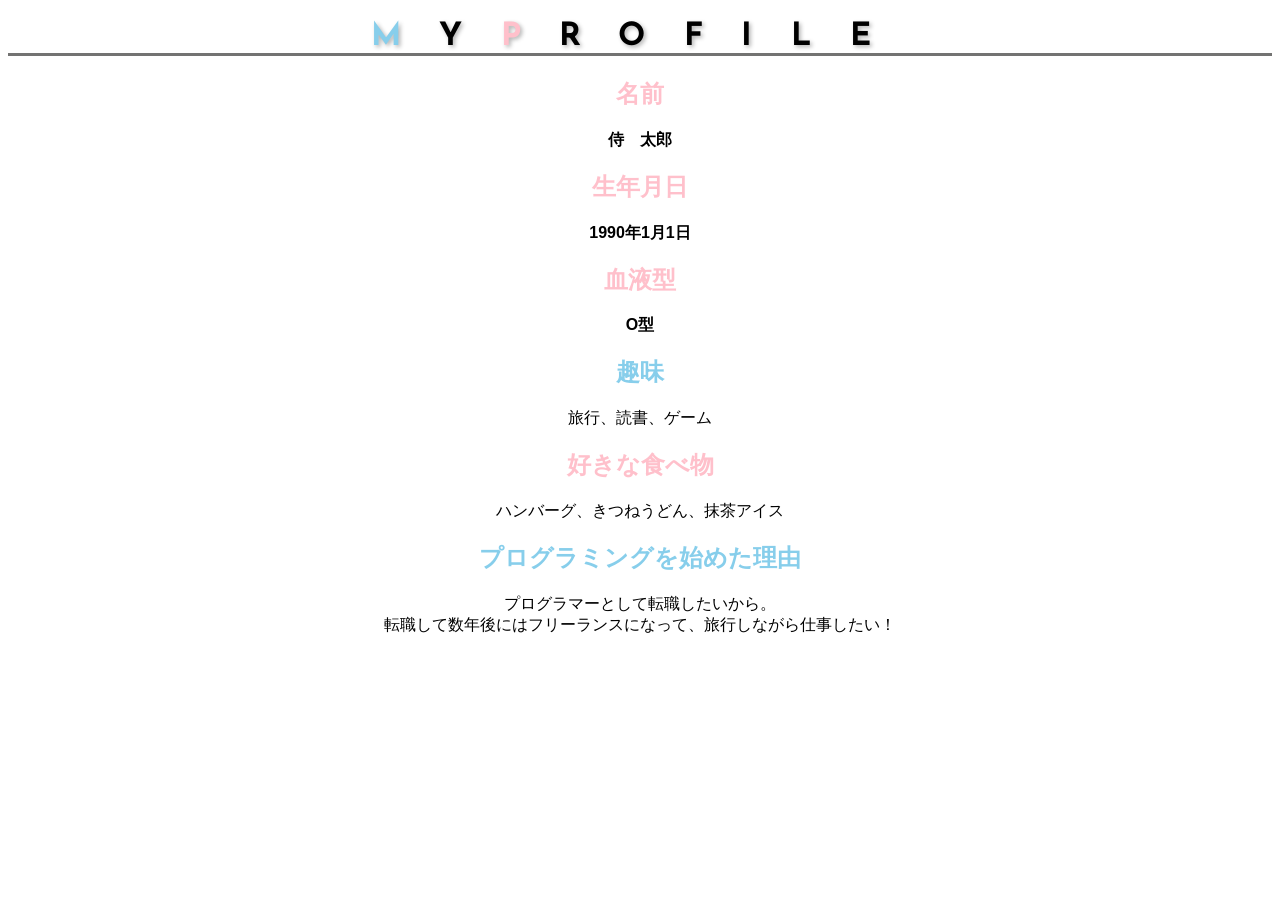
==== kadai_015/kadai_015.html @ 1233da55 "kadai_015をアップロード" ====
<!DOCTYPE html>
<html>
<head>
  <title>15章課題</title>
  <meta charset="UTF-8">
  <meta name="description" content="このページは15章の課題です。">
  <link rel="stylesheet" href="style.css">
  <link rel="preconnect" href="https://fonts.googleapis.com">
  <link rel="preconnect" href="https://fonts.gstatic.com" crossorigin>
  <link href="https://fonts.googleapis.com/css?family=Josefin+Sans&display=swap" rel="stylesheet">
</head>
<body>
  <h1><span class="blue">M</span>Y<span class="pink">P</span>ROFILE</h1>
  <div id="basic">
    <h2 class="pink">名前</h2>
    <p>侍　太郎</p>
    <h2 class="pink">生年月日</h2>
    <p>1990年1月1日</p>
    <h2 class="pink">血液型</h2>
    <p>O型</p>
  </div>
  <h2 class="blue">趣味</h2>
  <p>旅行、読書、ゲーム</p>
  <h2 class="pink">好きな食べ物</h2>
  <p>ハンバーグ、きつねうどん、抹茶アイス</p>
  <h2 class="blue">プログラミングを始めた理由</h2>
  <p>プログラマーとして転職したいから。<br>転職して数年後にはフリーランスになって、旅行しながら仕事したい！</p>
</body>
</html>
---- kadai_015/style.css ----
body {
  font-family: "Arial","Meiryo",sans-serif;
}
.decoration {
  font-size: 20px;
}
.blue {
  color: skyblue;
}
.pink {
  color: rgb(255,192,203);
}
h1 {
  font-family: "Josefin Sans",sans-serif;
  font-size: 2rem;
  letter-spacing: 1.2em;
  text-shadow: 2px 2px 4px rgba(0,0,0,0.3);
  border-bottom: 3px solid rgb(115,115,114);
}
body {
  text-align: center;
}
#basic p {
  font-weight: bold;
}
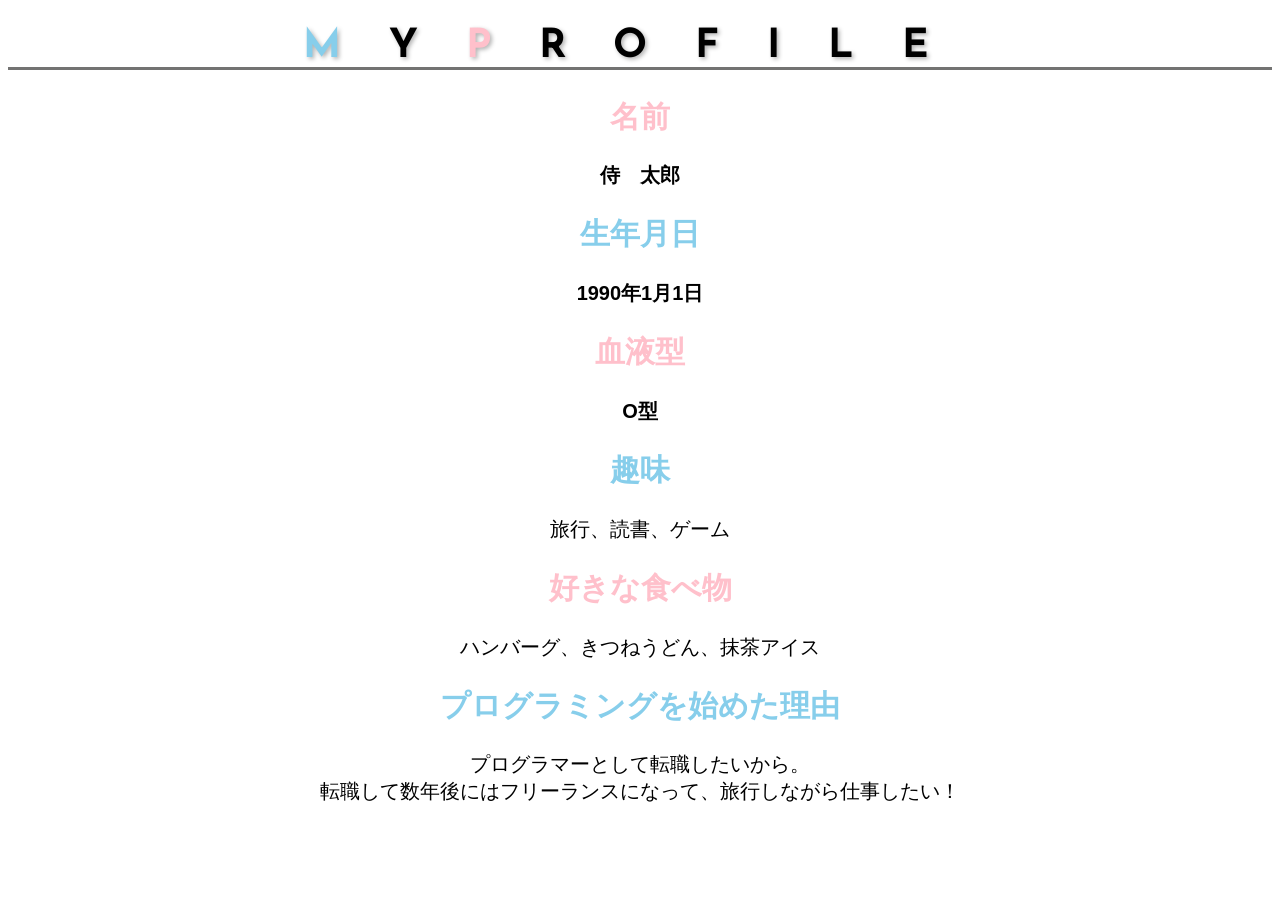
==== commit 835bd26c: "kadai_015を再アップロード" ====
--- a/kadai_015/kadai_015.html
+++ b/kadai_015/kadai_015.html
@@ -14,7 +14,7 @@
   <div id="basic">
     <h2 class="pink">名前</h2>
     <p>侍　太郎</p>
-    <h2 class="pink">生年月日</h2>
+    <h2 class="blue">生年月日</h2>
     <p>1990年1月1日</p>
     <h2 class="pink">血液型</h2>
     <p>O型</p>
--- a/kadai_015/style.css
+++ b/kadai_015/style.css
@@ -1,7 +1,7 @@
 body {
   font-family: "Arial","Meiryo",sans-serif;
 }
-.decoration {
+html {
   font-size: 20px;
 }
 .blue {
